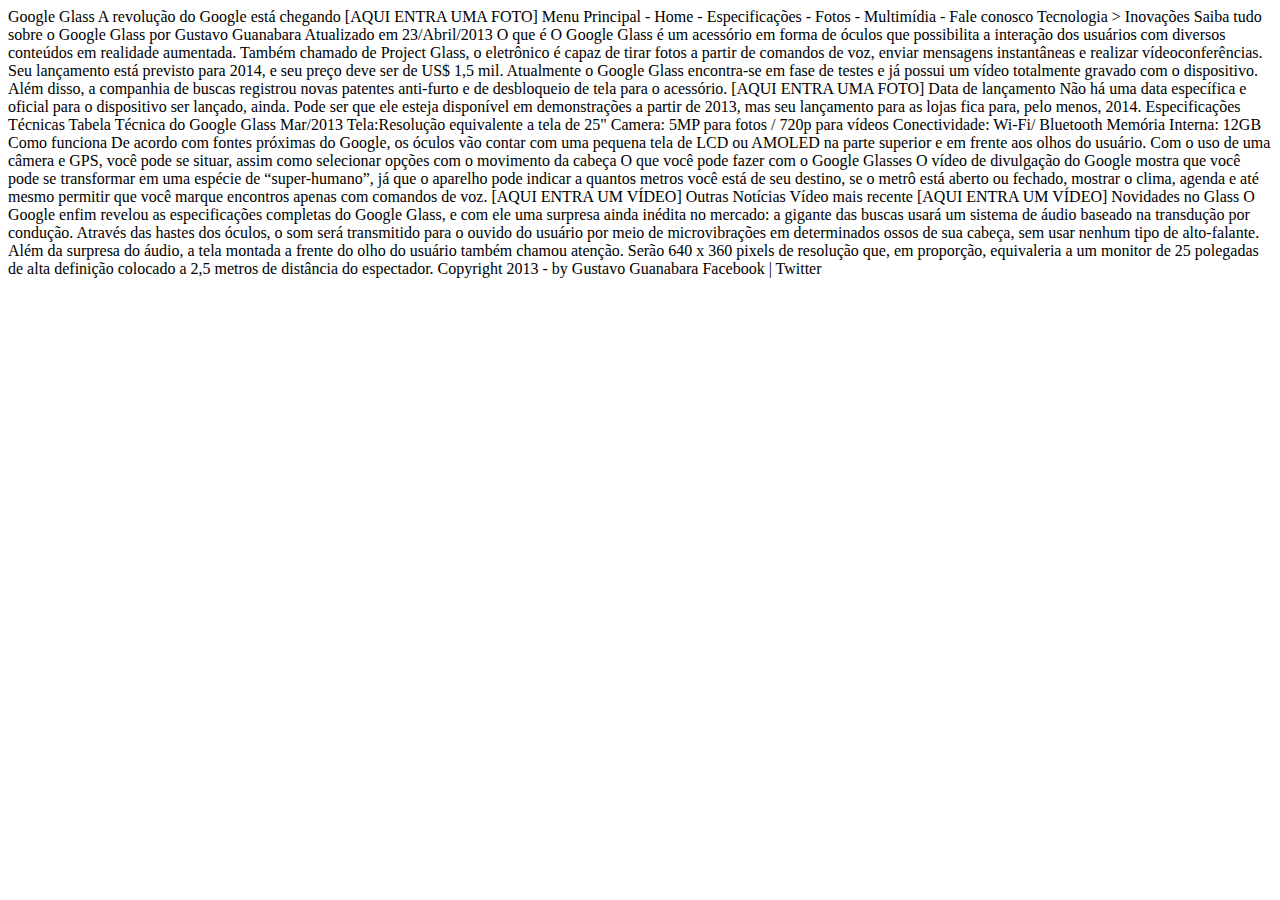
==== projeto-glass-html5/index.html @ 6410b90b "Upload Pacote De Arquivos" ====
<!DOCTYPE html>
<html>
Google Glass
A revolução do Google está chegando

[AQUI ENTRA UMA FOTO]

Menu Principal
- Home
- Especificações
- Fotos
- Multimídia
- Fale conosco

Tecnologia > Inovações
Saiba tudo sobre o Google Glass
por Gustavo Guanabara
Atualizado em 23/Abril/2013

O que é
O Google Glass é um acessório em forma de óculos que possibilita a interação dos usuários com diversos conteúdos em realidade aumentada. Também chamado de Project Glass, o eletrônico é capaz de tirar fotos a partir de comandos de voz, enviar mensagens instantâneas e realizar vídeoconferências. Seu lançamento está previsto para 2014, e seu preço deve ser de US$ 1,5 mil. Atualmente o Google Glass encontra-se em fase de testes e já possui um vídeo totalmente gravado com o dispositivo. Além disso, a companhia de buscas registrou novas patentes anti-furto e de desbloqueio de tela para o acessório.

[AQUI ENTRA UMA FOTO]

Data de lançamento
Não há uma data específica e oficial para o dispositivo ser lançado, ainda. Pode ser que ele esteja disponível em demonstrações a partir de 2013, mas seu lançamento para as lojas fica para, pelo menos, 2014.

Especificações Técnicas
Tabela Técnica do Google Glass Mar/2013

Tela:Resolução equivalente a tela de 25"
Camera: 5MP para fotos / 720p para vídeos
Conectividade: Wi-Fi/ Bluetooth
Memória Interna: 12GB

Como funciona
De acordo com fontes próximas do Google, os óculos vão contar com uma pequena tela de LCD ou AMOLED na parte superior e em frente aos olhos do usuário. Com o uso de uma câmera e GPS, você pode se situar, assim como selecionar opções com o movimento da cabeça

O que você pode fazer com o Google Glasses
O vídeo de divulgação do Google mostra que você pode se transformar em uma espécie de “super-humano”, já que o aparelho pode indicar a quantos metros você está de seu destino, se o metrô está aberto ou fechado, mostrar o clima, agenda e até mesmo permitir que você marque encontros apenas com comandos de voz.

[AQUI ENTRA UM VÍDEO]

Outras Notícias
Vídeo mais recente

[AQUI ENTRA UM VÍDEO]

Novidades no Glass
O Google enfim revelou as especificações completas do Google Glass, e com ele uma surpresa ainda inédita no mercado: a gigante das buscas usará um sistema de áudio baseado na transdução por condução. Através das hastes dos óculos, o som será transmitido para o ouvido do usuário por meio de microvibrações em determinados ossos de sua cabeça, sem usar nenhum tipo de alto-falante.

Além da surpresa do áudio, a tela montada a frente do olho do usuário também chamou atenção. Serão 640 x 360 pixels de resolução que, em proporção, equivaleria a um monitor de 25 polegadas de alta definição colocado a 2,5 metros de distância do espectador.

Copyright 2013 - by Gustavo Guanabara
Facebook | Twitter
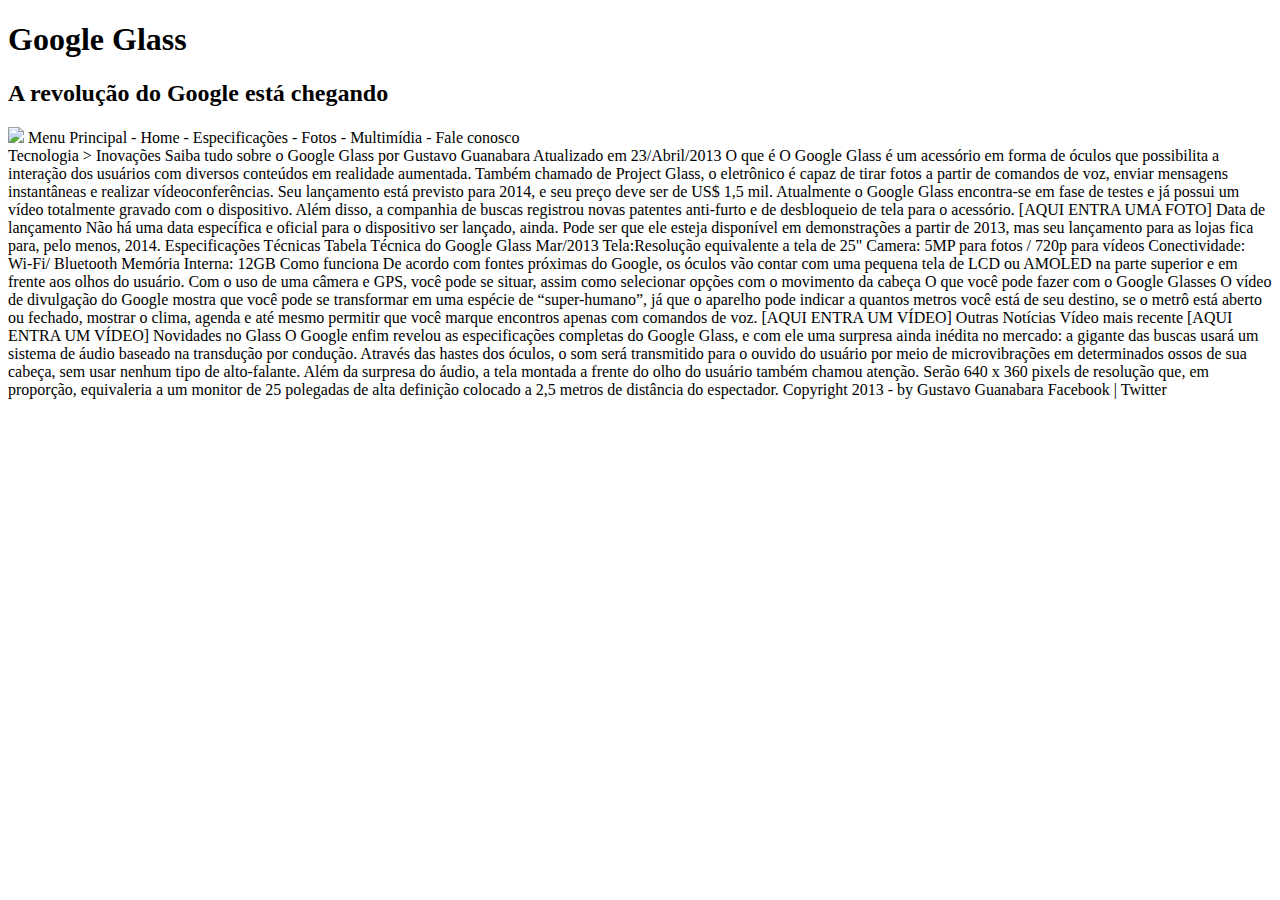
==== commit 1cef85c6: "Index.html Upload" ====
--- a/projeto-glass-html5/index.html
+++ b/projeto-glass-html5/index.html
@@ -1,9 +1,19 @@
 <!DOCTYPE html>
-<html>
-Google Glass
-A revolução do Google está chegando
+<html lang="pt-br">
+    <head>
+        <meta charset='UTF-8'/>
+        <title>Tudo sobre Google glass</title>
+    </head>
 
-[AQUI ENTRA UMA FOTO]
+    <body>
+        <div id = "interface">
+            <header id="cabecalho">
+            <hgroup>
+            <h1>Google Glass</h1>
+            <h2>A revolução do Google está chegando</h2>
+            </hgroup>
+
+<img src="/home/daniel/Documentos/Projeto-de-Site-Aprendendo-HTML-CSS-/projeto-glass-html5/_imagens/glass-oculos-preto-peq.png"/>
 
 Menu Principal
 - Home
@@ -11,7 +21,7 @@
 - Fotos
 - Multimídia
 - Fale conosco
-
+            </header>
 Tecnologia > Inovações
 Saiba tudo sobre o Google Glass
 por Gustavo Guanabara
@@ -52,4 +62,7 @@
 Além da surpresa do áudio, a tela montada a frente do olho do usuário também chamou atenção. Serão 640 x 360 pixels de resolução que, em proporção, equivaleria a um monitor de 25 polegadas de alta definição colocado a 2,5 metros de distância do espectador.
 
 Copyright 2013 - by Gustavo Guanabara
-Facebook | Twitter+Facebook | Twitter
+        </div>
+    </body>
+</html>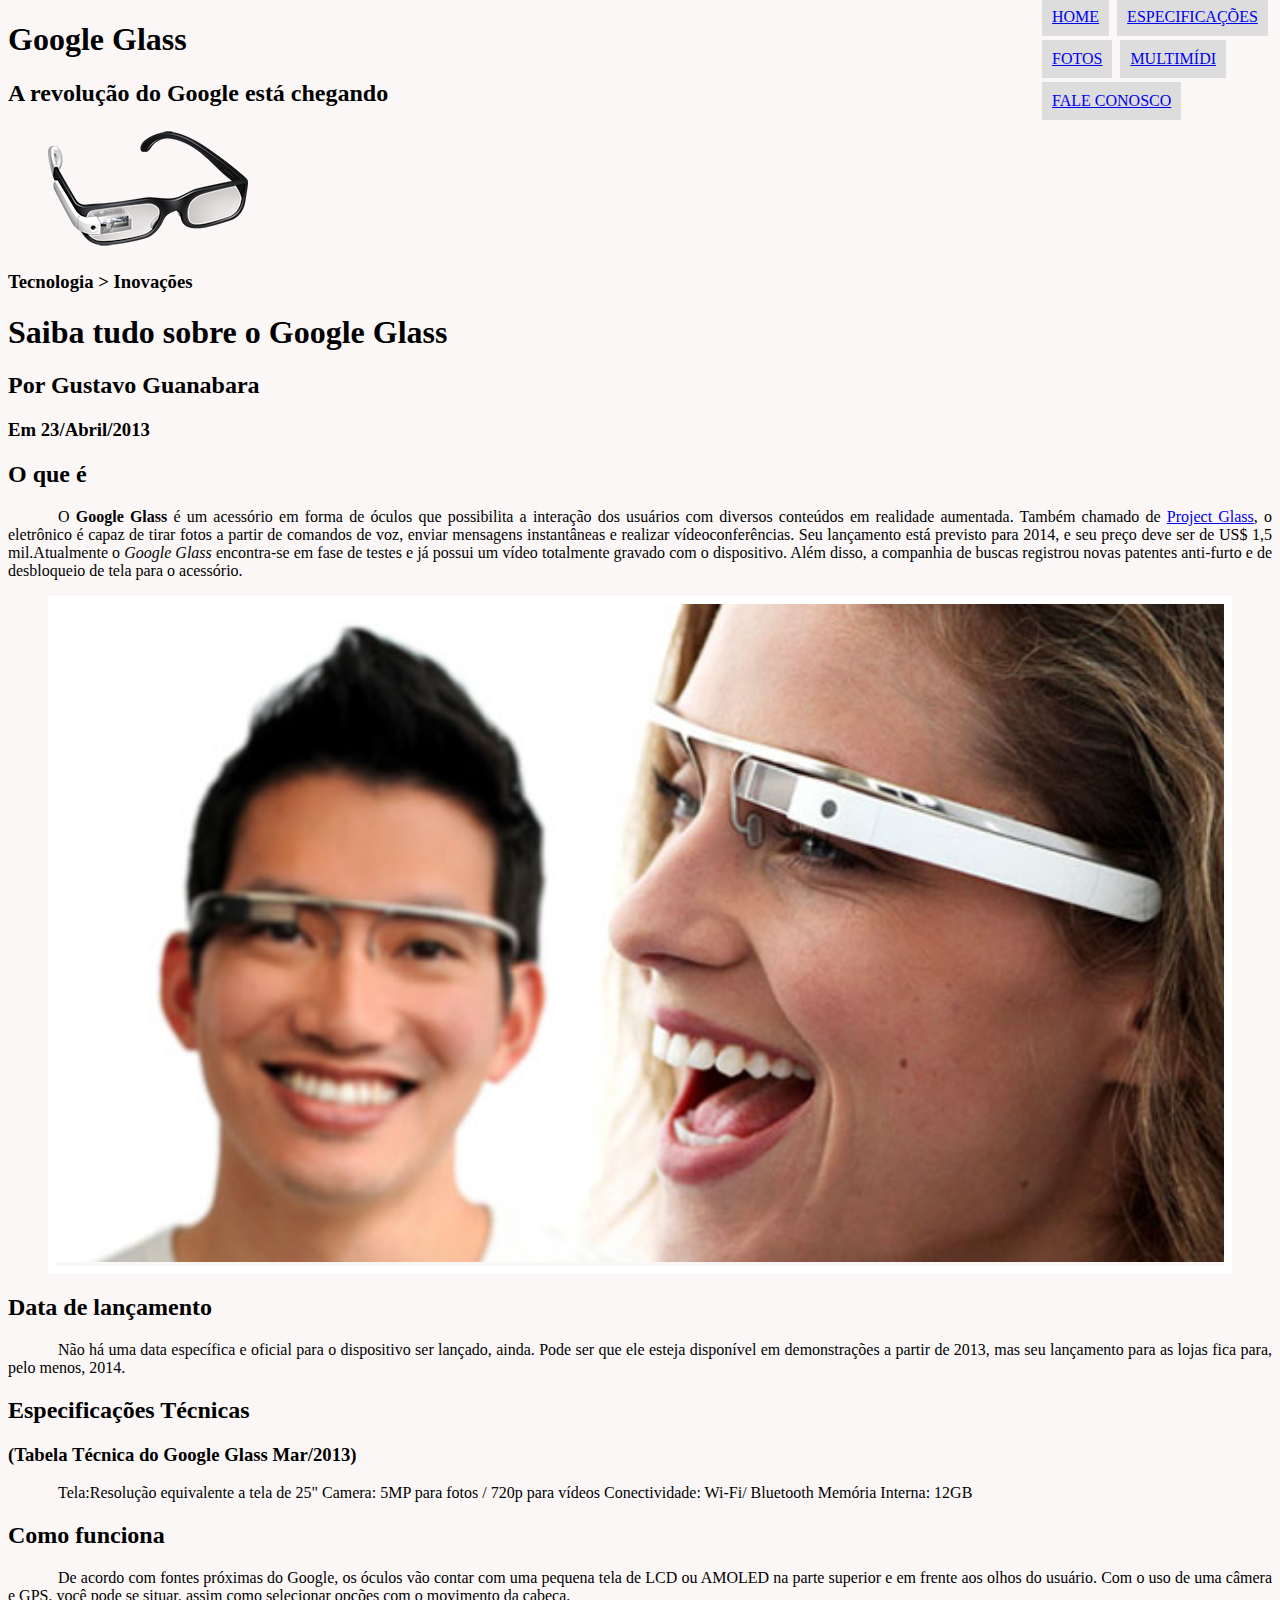
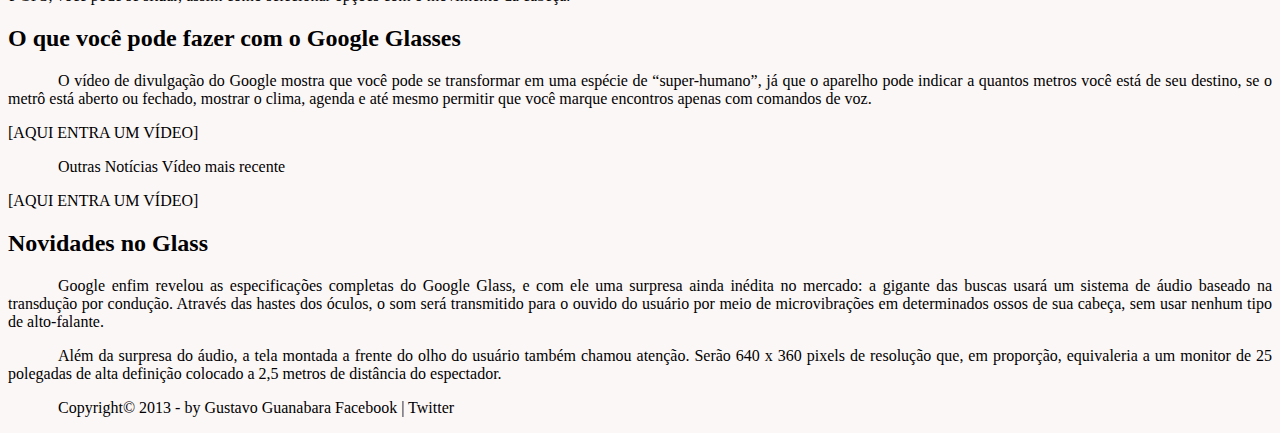
==== commit 1935bf07: "Configurando estilos CSS do menu interativo" ====
--- a/projeto-glass-html5/index.html
+++ b/projeto-glass-html5/index.html
@@ -2,67 +2,82 @@
 <html lang="pt-br">
     <head>
         <meta charset='UTF-8'/>
+        <link rel="sortcut icon" href="_imagens/miniatura_titulo.png" type="image/png"/>
         <title>Tudo sobre Google glass</title>
+        <link rel="stylesheet" href="_css/estilo.css"/>
     </head>
 
     <body>
         <div id = "interface">
             <header id="cabecalho">
+                <hgroup>
+                    <h1>Google Glass</h1>
+                    <h2>A revolução do Google está chegando</h2>
+                </hgroup>
+
+                <figure>
+                <img src="_imagens/glass-oculos-preto-peq.png"/>
+                </figure>
+                <nav id= "menu">
+                    <h1>Menu Principal</h1>
+                    <ul>
+                        <li><a href="index.html">Home</a></li>
+                        <li><a href="specs.html">Especificações</a></li>
+                        <li><a href="fotos.html">Fotos</a></li>
+                        <li><a href="multimidia.html">Multimídi</a></li>
+                        <li><a href="fale-conosco.html">Fale conosco</a></li>
+                    </ul>
+                </nav>
+            </header>
             <hgroup>
-            <h1>Google Glass</h1>
-            <h2>A revolução do Google está chegando</h2>
+                <h3>Tecnologia > Inovações</h3>
+                <h1>Saiba tudo sobre o Google Glass</h1>
+                <h2>Por Gustavo Guanabara</h2>
+                <h3>Em 23/Abril/2013</h3>
             </hgroup>
 
-<img src="/home/daniel/Documentos/Projeto-de-Site-Aprendendo-HTML-CSS-/projeto-glass-html5/_imagens/glass-oculos-preto-peq.png"/>
+            <h2>O que é</h2> 
+            <p>O  <span style="font-weight: bold;">Google Glass</span> é um acessório em forma de óculos que possibilita a interação dos usuários com diversos conteúdos em realidade aumentada. Também chamado de <a href="https://www.google.com/glass/start/" target="_blank">Project Glass</a>, o eletrônico é capaz de tirar fotos a partir de comandos de voz, enviar mensagens instantâneas e realizar vídeo&shy;con&shy;ferên&shy;cias. Seu lançamento está previsto para 2014, e seu preço deve ser de US$ 1,5 mil.Atualmente o <em>Google Glass</em> encontra-se em fase de testes e já possui um vídeo totalmente gravado com o dispositivo. Além disso, a companhia de buscas registrou novas patentes anti-furto e de desbloqueio de tela para o acessório.</p>
 
-Menu Principal
-- Home
-- Especificações
-- Fotos
-- Multimídia
-- Fale conosco
-            </header>
-Tecnologia > Inovações
-Saiba tudo sobre o Google Glass
-por Gustavo Guanabara
-Atualizado em 23/Abril/2013
+            <figure class="foto-legenda">
+            <img src="_imagens/glass-quadro-homem-mulher.jpg"/>
+                <figcaption>
+                    <h3>Google Glass</h3>
+                    <p>Uma nova manera de ver o mundo.</p>
+                </figcaption>
+            </figure>
 
-O que é
-O Google Glass é um acessório em forma de óculos que possibilita a interação dos usuários com diversos conteúdos em realidade aumentada. Também chamado de Project Glass, o eletrônico é capaz de tirar fotos a partir de comandos de voz, enviar mensagens instantâneas e realizar vídeoconferências. Seu lançamento está previsto para 2014, e seu preço deve ser de US$ 1,5 mil. Atualmente o Google Glass encontra-se em fase de testes e já possui um vídeo totalmente gravado com o dispositivo. Além disso, a companhia de buscas registrou novas patentes anti-furto e de desbloqueio de tela para o acessório.
+            <h2>Data de lançamento</h2>
+            <p>Não há uma data específica e oficial para o dispositivo ser lançado, ainda. Pode ser que ele esteja disponível em demonstrações a partir de 2013, mas seu lançamento para as lojas fica para, pelo menos, 2014.</p>
 
-[AQUI ENTRA UMA FOTO]
+            <h2>Especificações Técnicas</h2> 
+            <h3>(Tabela Técnica do Google Glass Mar/2013)</h3>
 
-Data de lançamento
-Não há uma data específica e oficial para o dispositivo ser lançado, ainda. Pode ser que ele esteja disponível em demonstrações a partir de 2013, mas seu lançamento para as lojas fica para, pelo menos, 2014.
+            <p>Tela:Resolução equivalente a tela de 25"
+            Camera: 5MP para fotos / 720p para vídeos 
+            Conectividade: Wi-Fi/ Bluetooth
+            Memória Interna: 12GB</p>
 
-Especificações Técnicas
-Tabela Técnica do Google Glass Mar/2013
+            <h2>Como funciona</h2>
+            <p>De acordo com fontes próximas do Google, os óculos vão contar com uma pequena tela de LCD ou AMOLED na parte superior e em frente aos olhos do usuário. Com o uso de uma câmera e GPS, você pode se situar, assim como selecionar opções com o movimento da cabeça.</p>
 
-Tela:Resolução equivalente a tela de 25"
-Camera: 5MP para fotos / 720p para vídeos
-Conectividade: Wi-Fi/ Bluetooth
-Memória Interna: 12GB
+            <h2>O que você pode fazer com o Google Glasses</h2>
+            <p>O vídeo de divulgação do Google mostra que você pode se transformar em uma espécie de “super-<wbr/>humano”, já que o aparelho pode indicar a quantos metros você está de seu destino, se o metrô está aberto ou fechado, mostrar o clima, agenda e até mesmo permitir que você marque encontros apenas com comandos de voz.</p>
 
-Como funciona
-De acordo com fontes próximas do Google, os óculos vão contar com uma pequena tela de LCD ou AMOLED na parte superior e em frente aos olhos do usuário. Com o uso de uma câmera e GPS, você pode se situar, assim como selecionar opções com o movimento da cabeça
+            [AQUI ENTRA UM VÍDEO]
 
-O que você pode fazer com o Google Glasses
-O vídeo de divulgação do Google mostra que você pode se transformar em uma espécie de “super-humano”, já que o aparelho pode indicar a quantos metros você está de seu destino, se o metrô está aberto ou fechado, mostrar o clima, agenda e até mesmo permitir que você marque encontros apenas com comandos de voz.
+            <p>Outras Notícias
+            Vídeo mais recente</p>
 
-[AQUI ENTRA UM VÍDEO]
+            [AQUI ENTRA UM VÍDEO]
 
-Outras Notícias
-Vídeo mais recente
+            <h2>Novidades no Glass</h2>
+            <p> Google enfim revelou as especificações completas do Google Glass, e com ele uma surpresa ainda inédita no mercado: a gigante das buscas usará um sistema de áudio baseado na transdução por condução. Através das hastes dos óculos, o som será transmitido para o ouvido do usuário por meio de microvibrações em determinados ossos de sua cabeça, sem usar nenhum tipo de alto-falante.</p>
 
-[AQUI ENTRA UM VÍDEO]
+            <p>Além da surpresa do áudio, a tela montada a frente do olho do usuário também chamou atenção. Serão 640 x 360 pixels de resolução que, em proporção, equivaleria a um monitor de 25 polegadas de alta definição colocado a 2,5 metros de distância do espectador.</p>
 
-Novidades no Glass
-O Google enfim revelou as especificações completas do Google Glass, e com ele uma surpresa ainda inédita no mercado: a gigante das buscas usará um sistema de áudio baseado na transdução por condução. Através das hastes dos óculos, o som será transmitido para o ouvido do usuário por meio de microvibrações em determinados ossos de sua cabeça, sem usar nenhum tipo de alto-falante.
-
-Além da surpresa do áudio, a tela montada a frente do olho do usuário também chamou atenção. Serão 640 x 360 pixels de resolução que, em proporção, equivaleria a um monitor de 25 polegadas de alta definição colocado a 2,5 metros de distância do espectador.
-
-Copyright 2013 - by Gustavo Guanabara
-Facebook | Twitter
+            <p>Copyright&copy; 2013 - by Gustavo Guanabara
+            Facebook | Twitter</p>
         </div>
     </body>
 </html>--- a/projeto-glass-html5/_css/estilo.css
+++ b/projeto-glass-html5/_css/estilo.css
@@ -0,0 +1,65 @@
+@charset "UTF-8";
+
+body {
+    background-color: rgb(252, 247, 247, 36);
+    color: rgb(000, 000, 000);
+}
+p {
+    text-align: justify;
+    text-indent: 50px;
+}
+
+/* Formatação de imagens cpmlegendas*/
+
+figure.foto-legenda {
+    position: relative;
+    border: 8px solid white;
+    box-shadow: 1px, 1px, 4px black;
+}
+
+figure.foto-legenda img {
+    width: 100%;
+    height: 100%;
+}
+
+figure.foto-legenda figcaption {
+    opacity: 0;
+    position: absolute;
+    top: 0px;
+    background-color: rgba(0,0,0,.4);
+    color: aliceblue;
+    width: 100%;
+    height: 100%;
+    padding: 10px;
+    box-sizing: border-box;
+    transition: opacity 500ms;
+}
+
+figure.foto-legenda:hover figcaption{
+    opacity: 1;
+}
+
+/*Formatação do menu*/
+
+nav#menu {
+    display: block;
+}
+
+nav#menu ul {
+    list-style: none;
+    text-transform: uppercase;
+    position: absolute;
+    top: -20px;
+    left: 1000px;
+}
+
+nav#menu li {
+    display: inline-block;
+    background-color: #dddddd;
+    padding: 10px;
+    margin: 2px;
+}
+
+nav#menu h1 {
+    display: none;
+}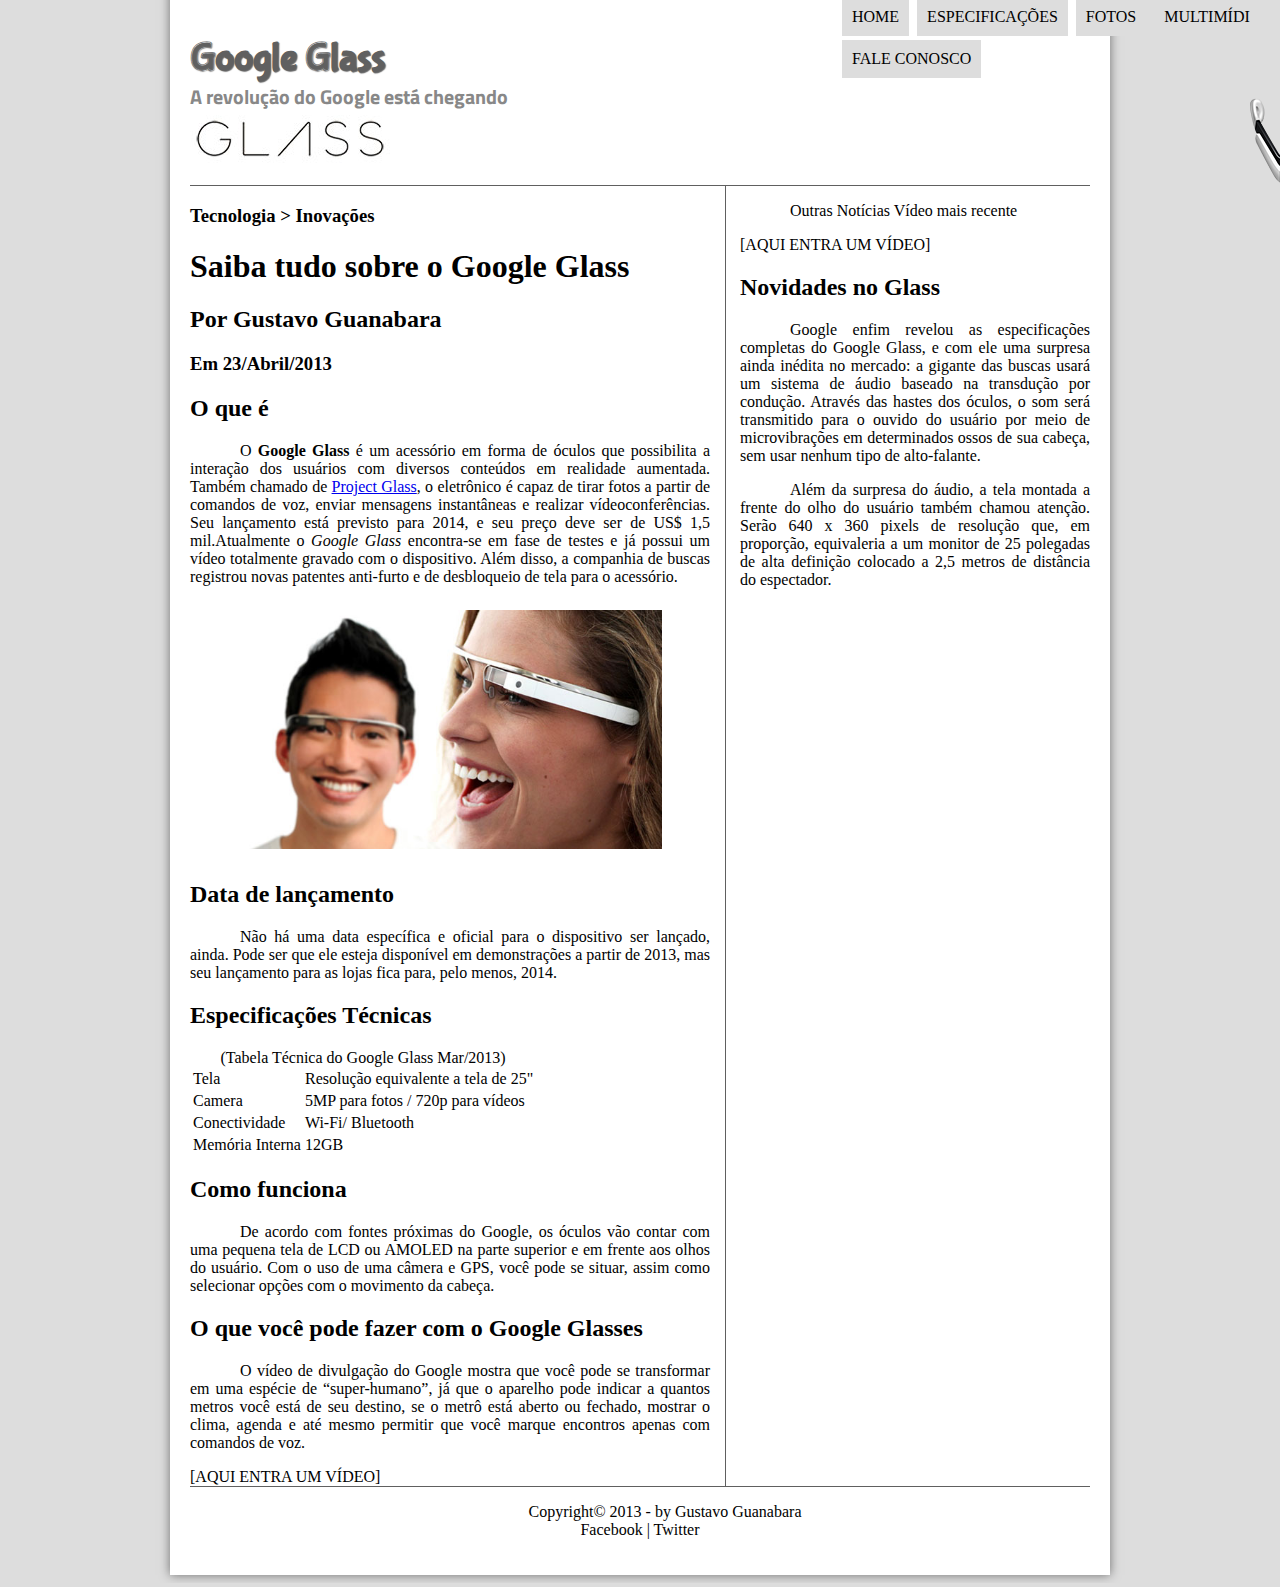
==== commit b0fbe6c0: "Ajustes" ====
--- a/projeto-glass-html5/index.html
+++ b/projeto-glass-html5/index.html
@@ -16,7 +16,7 @@
                 </hgroup>
 
                 <figure>
-                <img src="_imagens/glass-oculos-preto-peq.png"/>
+                <img id="icone" src="_imagens/glass-oculos-preto-peq.png"/>
                 </figure>
                 <nav id= "menu">
                     <h1>Menu Principal</h1>
@@ -29,55 +29,63 @@
                     </ul>
                 </nav>
             </header>
-            <hgroup>
-                <h3>Tecnologia > Inovações</h3>
-                <h1>Saiba tudo sobre o Google Glass</h1>
-                <h2>Por Gustavo Guanabara</h2>
-                <h3>Em 23/Abril/2013</h3>
-            </hgroup>
 
-            <h2>O que é</h2> 
-            <p>O  <span style="font-weight: bold;">Google Glass</span> é um acessório em forma de óculos que possibilita a interação dos usuários com diversos conteúdos em realidade aumentada. Também chamado de <a href="https://www.google.com/glass/start/" target="_blank">Project Glass</a>, o eletrônico é capaz de tirar fotos a partir de comandos de voz, enviar mensagens instantâneas e realizar vídeo&shy;con&shy;ferên&shy;cias. Seu lançamento está previsto para 2014, e seu preço deve ser de US$ 1,5 mil.Atualmente o <em>Google Glass</em> encontra-se em fase de testes e já possui um vídeo totalmente gravado com o dispositivo. Além disso, a companhia de buscas registrou novas patentes anti-furto e de desbloqueio de tela para o acessório.</p>
+            <section id="corpo">
+                <hgroup>
+                    <h3>Tecnologia > Inovações</h3>
+                    <h1>Saiba tudo sobre o Google Glass</h1>
+                    <h2>Por Gustavo Guanabara</h2>
+                    <h3>Em 23/Abril/2013</h3>
+                </hgroup>
 
-            <figure class="foto-legenda">
-            <img src="_imagens/glass-quadro-homem-mulher.jpg"/>
-                <figcaption>
-                    <h3>Google Glass</h3>
-                    <p>Uma nova manera de ver o mundo.</p>
-                </figcaption>
-            </figure>
+                <h2>O que é</h2> 
+                <p>O  <span style="font-weight: bold;">Google Glass</span> é um acessório em forma de óculos que possibilita a interação dos usuários com diversos conteúdos em realidade aumentada. Também chamado de <a href="https://www.google.com/glass/start/" target="_blank">Project Glass</a>, o eletrônico é capaz de tirar fotos a partir de comandos de voz, enviar mensagens instantâneas e realizar vídeo&shy;con&shy;ferên&shy;cias. Seu lançamento está previsto para 2014, e seu preço deve ser de US$ 1,5 mil.Atualmente o <em>Google Glass</em> encontra-se em fase de testes e já possui um vídeo totalmente gravado com o dispositivo. Além disso, a companhia de buscas registrou novas patentes anti-furto e de desbloqueio de tela para o acessório.</p>
 
-            <h2>Data de lançamento</h2>
-            <p>Não há uma data específica e oficial para o dispositivo ser lançado, ainda. Pode ser que ele esteja disponível em demonstrações a partir de 2013, mas seu lançamento para as lojas fica para, pelo menos, 2014.</p>
+                <figure class="foto-legenda">
+                <img src="_imagens/glass-quadro-homem-mulher.jpg"/>
+                    <figcaption>
+                        <h3>Google Glass</h3>
+                        <p>Uma nova manera de ver o mundo.</p>
+                    </figcaption>
+                </figure>
 
-            <h2>Especificações Técnicas</h2> 
-            <h3>(Tabela Técnica do Google Glass Mar/2013)</h3>
+                <h2>Data de lançamento</h2>
+                <p>Não há uma data específica e oficial para o dispositivo ser lançado, ainda. Pode ser que ele esteja disponível em demonstrações a partir de 2013, mas seu lançamento para as lojas fica para, pelo menos, 2014.</p>
 
-            <p>Tela:Resolução equivalente a tela de 25"
-            Camera: 5MP para fotos / 720p para vídeos 
-            Conectividade: Wi-Fi/ Bluetooth
-            Memória Interna: 12GB</p>
+                <h2>Especificações Técnicas</h2> 
+                <table>
+                    <caption>(Tabela Técnica do Google Glass Mar/2013)</caption>
 
-            <h2>Como funciona</h2>
-            <p>De acordo com fontes próximas do Google, os óculos vão contar com uma pequena tela de LCD ou AMOLED na parte superior e em frente aos olhos do usuário. Com o uso de uma câmera e GPS, você pode se situar, assim como selecionar opções com o movimento da cabeça.</p>
+                    <tr> <td>Tela</td> <td>Resolução equivalente a tela de 25"</td> </tr>
+                    <tr> <td>Camera</td> <td>5MP para fotos / 720p para vídeos</td ></tr> 
+                    <tr> <td>Conectividade</td> <td>Wi-Fi/ Bluetooth</td> </tr>
+                    <tr> <td>Memória Interna</td> <td>12GB</td> </tr>
+            </table>
+                <h2>Como funciona</h2>
+                <p>De acordo com fontes próximas do Google, os óculos vão contar com uma pequena tela de LCD ou AMOLED na parte superior e em frente aos olhos do usuário. Com o uso de uma câmera e GPS, você pode se situar, assim como selecionar opções com o movimento da cabeça.</p>
 
-            <h2>O que você pode fazer com o Google Glasses</h2>
-            <p>O vídeo de divulgação do Google mostra que você pode se transformar em uma espécie de “super-<wbr/>humano”, já que o aparelho pode indicar a quantos metros você está de seu destino, se o metrô está aberto ou fechado, mostrar o clima, agenda e até mesmo permitir que você marque encontros apenas com comandos de voz.</p>
+                <h2>O que você pode fazer com o Google Glasses</h2>
+                <p>O vídeo de divulgação do Google mostra que você pode se transformar em uma espécie de “super-<wbr/>humano”, já que o aparelho pode indicar a quantos metros você está de seu destino, se o metrô está aberto ou fechado, mostrar o clima, agenda e até mesmo permitir que você marque encontros apenas com comandos de voz.</p>
 
-            [AQUI ENTRA UM VÍDEO]
+                [AQUI ENTRA UM VÍDEO]
+            </section>
 
-            <p>Outras Notícias
-            Vídeo mais recente</p>
+            <aside id ="lateral">
+                <p>Outras Notícias
+                Vídeo mais recente</p>
 
-            [AQUI ENTRA UM VÍDEO]
+                [AQUI ENTRA UM VÍDEO]
 
-            <h2>Novidades no Glass</h2>
-            <p> Google enfim revelou as especificações completas do Google Glass, e com ele uma surpresa ainda inédita no mercado: a gigante das buscas usará um sistema de áudio baseado na transdução por condução. Através das hastes dos óculos, o som será transmitido para o ouvido do usuário por meio de microvibrações em determinados ossos de sua cabeça, sem usar nenhum tipo de alto-falante.</p>
+                <h2>Novidades no Glass</h2>
+                <p> Google enfim revelou as especificações completas do Google Glass, e com ele uma surpresa ainda inédita no mercado: a gigante das buscas usará um sistema de áudio baseado na transdução por condução. Através das hastes dos óculos, o som será transmitido para o ouvido do usuário por meio de microvibrações em determinados ossos de sua cabeça, sem usar nenhum tipo de alto-falante.</p>
 
-            <p>Além da surpresa do áudio, a tela montada a frente do olho do usuário também chamou atenção. Serão 640 x 360 pixels de resolução que, em proporção, equivaleria a um monitor de 25 polegadas de alta definição colocado a 2,5 metros de distância do espectador.</p>
+                <p>Além da surpresa do áudio, a tela montada a frente do olho do usuário também chamou atenção. Serão 640 x 360 pixels de resolução que, em proporção, equivaleria a um monitor de 25 polegadas de alta definição colocado a 2,5 metros de distância do espectador.</p>
+            </aside>
 
-            <p>Copyright&copy; 2013 - by Gustavo Guanabara
-            Facebook | Twitter</p>
+            <footer id="rodape">
+            <p>Copyright&copy; 2013 - by Gustavo Guanabara<br/>
+            <a href="http://facebook.com/cursosemvideo"target="_blank">Facebook</a> | <a href="http://twitter.com/cursosemvdeo"target="_blank">Twitter</a></p>
+            </footer>
         </div>
     </body>
 </html>--- a/projeto-glass-html5/_css/estilo.css
+++ b/projeto-glass-html5/_css/estilo.css
@@ -1,15 +1,59 @@
 @charset "UTF-8";
+@import url('https://fonts.googleapis.com/css2?family=Titillium+Web&display=swap');
+@font-face {
+    font-family: "FonteLogo";
+    src: url("../_fonts/bubblegum-sans-regular.otf")
+}
+/* Formatação de texto e interface do body*/
+body {
+    background-color: #dddddd;
+    color: rgb(000, 000, 000);
+}
 
-body {
-    background-color: rgb(252, 247, 247, 36);
-    color: rgb(000, 000, 000);
+div#interface {
+    width: 900px;
+    background-color: #ffffff;
+    margin: -20px auto 0px auto;
+    box-shadow: 0px 0px 10px rgba(0,0,0,.5) ;
+    padding: 20px ;
 }
 p {
     text-align: justify;
     text-indent: 50px;
 }
 
-/* Formatação de imagens cpmlegendas*/
+/* Formatação do Cabeçalho da pág*/
+
+header#cabecalho img#icone {
+    position: absolute;
+    left: 1250px;
+    top: 80px;
+}
+
+header#cabecalho {
+    border-bottom: 1px #606060 solid;
+    height: 150px;
+    background: url(../_imagens/glass-logo-peq.jpg) no-repeat 0px 80px;
+}
+
+header#cabecalho h1 {
+    font-family: 'FonteLogo', sans-serif;
+    font-size: 30pt;
+    color: #606060;
+    text-shadow: 1px 1px 1px rgba(0,0,0,.6);
+    padding: 0px;
+    margin-bottom: 0px;
+}
+
+header#cabecalho h2 {
+    font-family: 'Titillium Web', sans-serif;;
+    color: #888888;
+    font-size: 15pt;
+    padding: 0px;
+    margin-top: 0px;
+}
+
+/* Formatação de imagens com legendas*/
 
 figure.foto-legenda {
     position: relative;
@@ -26,7 +70,7 @@
     opacity: 0;
     position: absolute;
     top: 0px;
-    background-color: rgba(0,0,0,.4);
+    background-color: rgba(0,0,0,.5);
     color: aliceblue;
     width: 100%;
     height: 100%;
@@ -50,7 +94,7 @@
     text-transform: uppercase;
     position: absolute;
     top: -20px;
-    left: 1000px;
+    left: 800px;
 }
 
 nav#menu li {
@@ -58,8 +102,53 @@
     background-color: #dddddd;
     padding: 10px;
     margin: 2px;
+    transition: background-color 500ms;
+}
+
+nav#menu li:hover {
+    background-color: #606060;
+
 }
 
 nav#menu h1 {
     display: none;
+}
+
+nav#menu a {
+    color: black;
+    text-decoration: none;
+}
+
+nav#menu a:hover {
+    color: white;
+}
+
+/* Formatação da section, asidee footer: */
+
+section#corpo {
+    display: block;
+    width: 520px;
+    float: left;
+    border-right:1px solid #606060 ;
+    padding-right: 15px ;
+}
+
+aside#lateral {
+    display: block;
+    width: 350px;
+    float: right;
+}
+
+footer#rodape {
+    clear: both;
+    border-top: 1px solid #606060;
+}
+
+footer#rodape p {
+    text-align: center;
+}
+
+footer#rodape a {
+    text-decoration: none;
+    color: black;
 }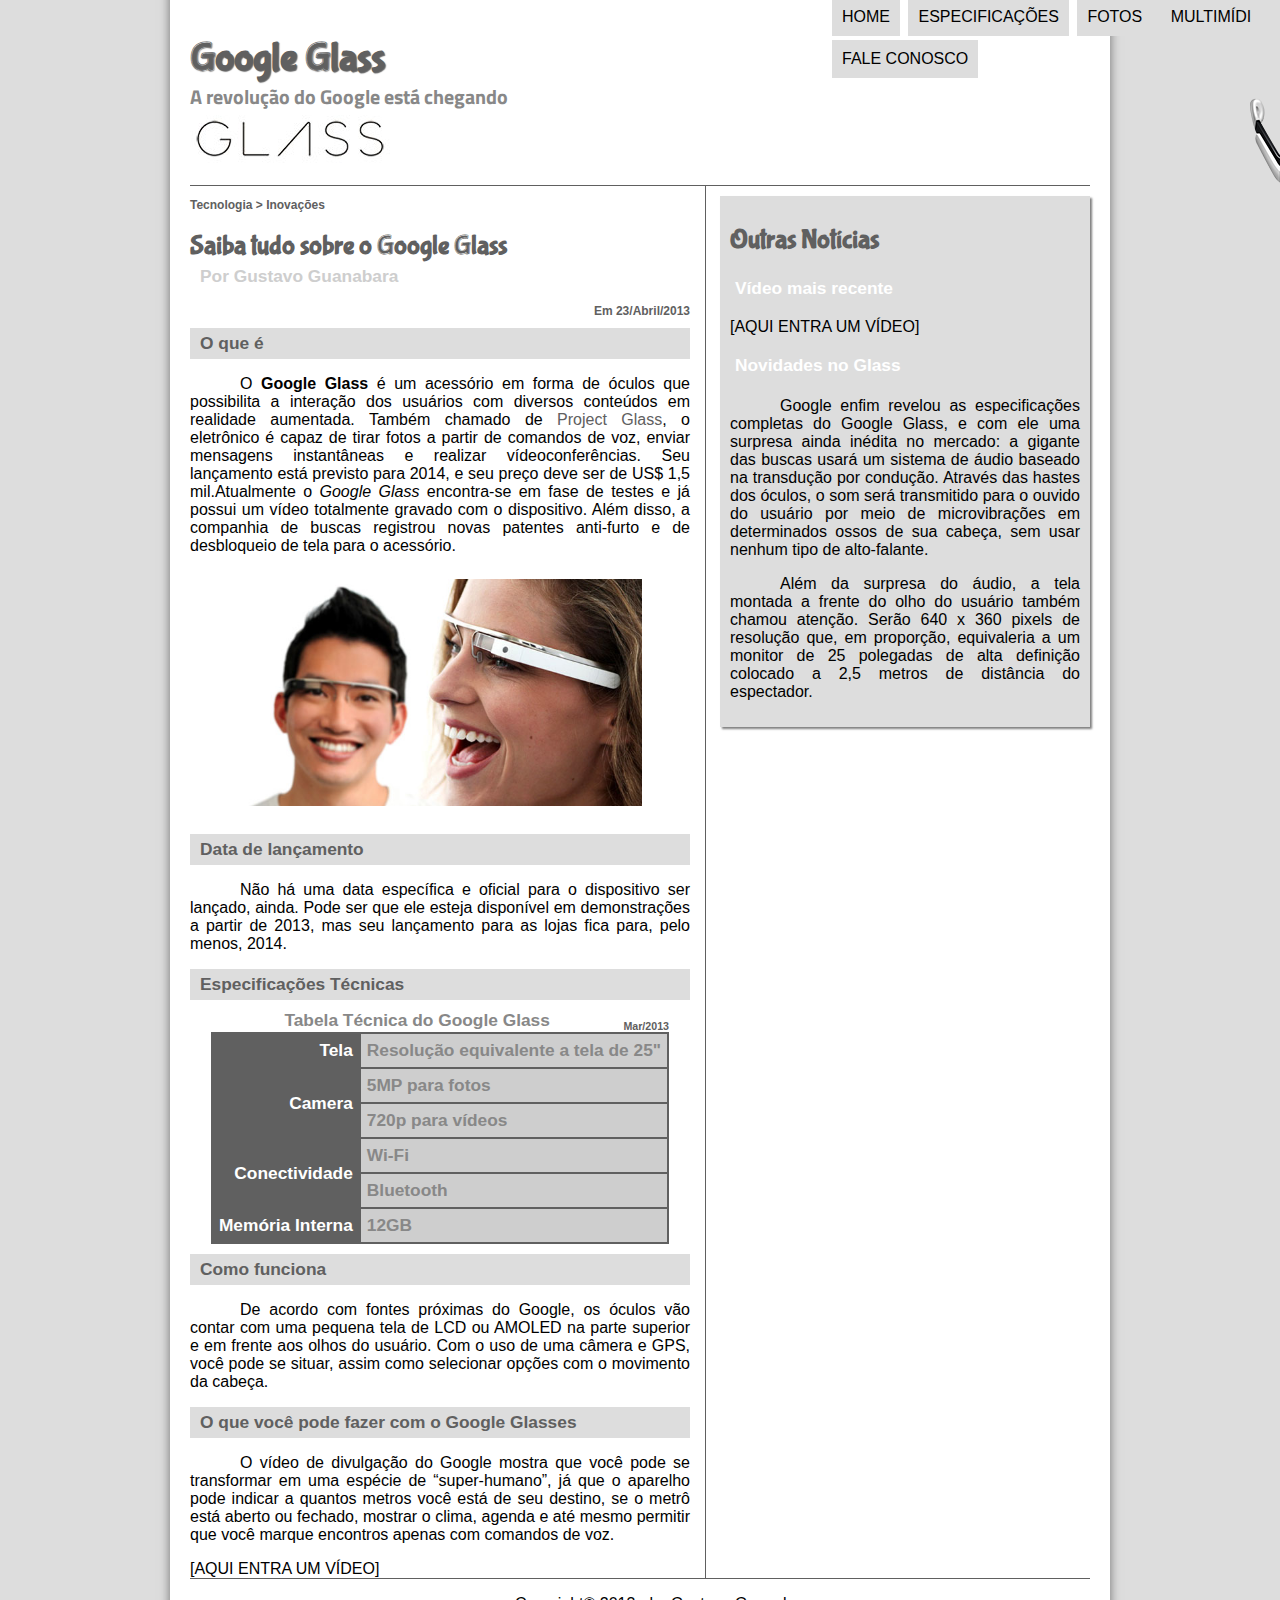
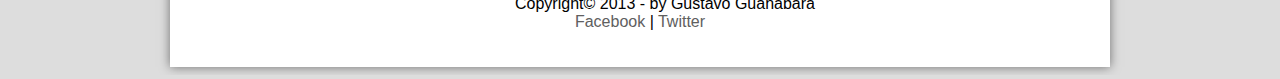
==== commit e3b7ad42: "formatando Artigos" ====
--- a/projeto-glass-html5/index.html
+++ b/projeto-glass-html5/index.html
@@ -31,48 +31,54 @@
             </header>
 
             <section id="corpo">
-                <hgroup>
-                    <h3>Tecnologia > Inovações</h3>
-                    <h1>Saiba tudo sobre o Google Glass</h1>
-                    <h2>Por Gustavo Guanabara</h2>
-                    <h3>Em 23/Abril/2013</h3>
-                </hgroup>
+                <article id="noticia-principal">
+                    <header id="cabecalho-artigo">
+                        <hgroup>
+                            <h3>Tecnologia > Inovações</h3>
+                            <h1>Saiba tudo sobre o Google Glass</h1>
+                            <h2>Por Gustavo Guanabara</h2>
+                            <h3 class="direita">Em 23/Abril/2013</h3>
+                        </hgroup>
+                    </header>
 
-                <h2>O que é</h2> 
-                <p>O  <span style="font-weight: bold;">Google Glass</span> é um acessório em forma de óculos que possibilita a interação dos usuários com diversos conteúdos em realidade aumentada. Também chamado de <a href="https://www.google.com/glass/start/" target="_blank">Project Glass</a>, o eletrônico é capaz de tirar fotos a partir de comandos de voz, enviar mensagens instantâneas e realizar vídeo&shy;con&shy;ferên&shy;cias. Seu lançamento está previsto para 2014, e seu preço deve ser de US$ 1,5 mil.Atualmente o <em>Google Glass</em> encontra-se em fase de testes e já possui um vídeo totalmente gravado com o dispositivo. Além disso, a companhia de buscas registrou novas patentes anti-furto e de desbloqueio de tela para o acessório.</p>
+                    <h2>O que é</h2> 
+                    <p>O  <span style="font-weight: bold;">Google Glass</span> é um acessório em forma de óculos que possibilita a interação dos usuários com diversos conteúdos em realidade aumentada. Também chamado de <a href="https://www.google.com/glass/start/" target="_blank">Project Glass</a>, o eletrônico é capaz de tirar fotos a partir de comandos de voz, enviar mensagens instantâneas e realizar vídeo&shy;con&shy;ferên&shy;cias. Seu lançamento está previsto para 2014, e seu preço deve ser de US$ 1,5 mil.Atualmente o <em>Google Glass</em> encontra-se em fase de testes e já possui um vídeo totalmente gravado com o dispositivo. Além disso, a companhia de buscas registrou novas patentes anti-furto e de desbloqueio de tela para o acessório.</p>
 
-                <figure class="foto-legenda">
-                <img src="_imagens/glass-quadro-homem-mulher.jpg"/>
-                    <figcaption>
-                        <h3>Google Glass</h3>
-                        <p>Uma nova manera de ver o mundo.</p>
-                    </figcaption>
-                </figure>
+                    <figure class="foto-legenda">
+                    <img src="_imagens/glass-quadro-homem-mulher.jpg"/>
+                        <figcaption>
+                            <h3>Google Glass</h3>
+                            <p>Uma nova manera de ver o mundo.</p>
+                        </figcaption>
+                    </figure>
 
-                <h2>Data de lançamento</h2>
-                <p>Não há uma data específica e oficial para o dispositivo ser lançado, ainda. Pode ser que ele esteja disponível em demonstrações a partir de 2013, mas seu lançamento para as lojas fica para, pelo menos, 2014.</p>
+                    <h2>Data de lançamento</h2>
+                    <p>Não há uma data específica e oficial para o dispositivo ser lançado, ainda. Pode ser que ele esteja disponível em demonstrações a partir de 2013, mas seu lançamento para as lojas fica para, pelo menos, 2014.</p>
 
-                <h2>Especificações Técnicas</h2> 
-                <table>
-                    <caption>(Tabela Técnica do Google Glass Mar/2013)</caption>
+                    <h2>Especificações Técnicas</h2> 
+                    <table id=tabelaspac>
+                        <caption>Tabela Técnica do Google Glass <span>Mar/2013</span></caption>
 
-                    <tr> <td>Tela</td> <td>Resolução equivalente a tela de 25"</td> </tr>
-                    <tr> <td>Camera</td> <td>5MP para fotos / 720p para vídeos</td ></tr> 
-                    <tr> <td>Conectividade</td> <td>Wi-Fi/ Bluetooth</td> </tr>
-                    <tr> <td>Memória Interna</td> <td>12GB</td> </tr>
-            </table>
-                <h2>Como funciona</h2>
-                <p>De acordo com fontes próximas do Google, os óculos vão contar com uma pequena tela de LCD ou AMOLED na parte superior e em frente aos olhos do usuário. Com o uso de uma câmera e GPS, você pode se situar, assim como selecionar opções com o movimento da cabeça.</p>
+                        <tr> <td class="ce">Tela</td> <td class="cd">Resolução equivalente a tela de 25"</td> </tr>
+                        <tr> <td rowspan="2"; class="ce">Camera</td> <td class="cd">5MP para fotos</td ></tr>
+                        <tr> <td class="cd">720p para vídeos</td> </tr> 
+                        <tr> <td rowspan="2"; class="ce">Conectividade</td> <td class="cd">Wi-Fi</td> </tr>
+                        <tr> <td class="cd">Bluetooth</td> </tr>
+                        <tr> <td class="ce">Memória Interna</td> <td class="cd">12GB</td> </tr>
+                    </table>
+                    <h2>Como funciona</h2>
+                    <p>De acordo com fontes próximas do Google, os óculos vão contar com uma pequena tela de LCD ou AMOLED na parte superior e em frente aos olhos do usuário. Com o uso de uma câmera e GPS, você pode se situar, assim como selecionar opções com o movimento da cabeça.</p>
 
-                <h2>O que você pode fazer com o Google Glasses</h2>
-                <p>O vídeo de divulgação do Google mostra que você pode se transformar em uma espécie de “super-<wbr/>humano”, já que o aparelho pode indicar a quantos metros você está de seu destino, se o metrô está aberto ou fechado, mostrar o clima, agenda e até mesmo permitir que você marque encontros apenas com comandos de voz.</p>
+                    <h2>O que você pode fazer com o Google Glasses</h2>
+                    <p>O vídeo de divulgação do Google mostra que você pode se transformar em uma espécie de “super-<wbr/>humano”, já que o aparelho pode indicar a quantos metros você está de seu destino, se o metrô está aberto ou fechado, mostrar o clima, agenda e até mesmo permitir que você marque encontros apenas com comandos de voz.</p>
 
-                [AQUI ENTRA UM VÍDEO]
+                    [AQUI ENTRA UM VÍDEO]
+                </article>
             </section>
 
             <aside id ="lateral">
-                <p>Outras Notícias
-                Vídeo mais recente</p>
+                <h1>Outras Notícias</h1>
+                <h2>Vídeo mais recente</h2>
 
                 [AQUI ENTRA UM VÍDEO]
 
@@ -84,7 +90,7 @@
 
             <footer id="rodape">
             <p>Copyright&copy; 2013 - by Gustavo Guanabara<br/>
-            <a href="http://facebook.com/cursosemvideo"target="_blank">Facebook</a> | <a href="http://twitter.com/cursosemvdeo"target="_blank">Twitter</a></p>
+            <a href="http://facebook.com/cursosemvideo"target="_blank">Facebook</a> | <a href="http://twitter.com/cursosemvideo"target="_blank">Twitter</a></p>
             </footer>
         </div>
     </body>
--- a/projeto-glass-html5/_css/estilo.css
+++ b/projeto-glass-html5/_css/estilo.css
@@ -8,6 +8,16 @@
 body {
     background-color: #dddddd;
     color: rgb(000, 000, 000);
+    font-family: Arial, sans-serif;
+}
+
+a {
+    color: #606060;
+    text-decoration: none;
+}
+
+a:hover {
+    text-decoration: underline;
 }
 
 div#interface {
@@ -94,7 +104,7 @@
     text-transform: uppercase;
     position: absolute;
     top: -20px;
-    left: 800px;
+    left: 790px;
 }
 
 nav#menu li {
@@ -127,7 +137,7 @@
 
 section#corpo {
     display: block;
-    width: 520px;
+    width: 500px;
     float: left;
     border-right:1px solid #606060 ;
     padding-right: 15px ;
@@ -137,6 +147,23 @@
     display: block;
     width: 350px;
     float: right;
+    background-color: #dddddd;
+    padding: 10px;
+    margin-top: 10px;
+    box-shadow: 2px 2px 2px rgba(0,0,0,.5);
+}
+
+aside#lateral h1 {
+    font-family: 'FonteLogo', sans-serif;
+    font-size: 20pt;
+    color: #606060;
+}
+
+aside#lateral h2 {
+    background-color: #dddddd;
+    font-size: 13pt;
+    color: #ffffff;
+    padding: 5px;
 }
 
 footer#rodape {
@@ -148,7 +175,75 @@
     text-align: center;
 }
 
-footer#rodape a {
-    text-decoration: none;
-    color: black;
+/*Formatação da Tabela*/
+
+table#tabelaspac {
+    border: 1px solid #606060;
+    border-spacing: 0px;
+    margin-left: auto;
+    margin-right: auto;
+}
+
+table#tabelaspac td {
+    border: 1px solid #606060;
+    padding: 6px;
+}
+
+table#tabelaspac td.ce {
+    color: #ffffff;
+    background-color: #606060;
+    text-align: right;
+    font-weight: bold;
+}
+
+table#tabelaspac td.cd {
+    background-color: #cecece;
+}
+
+table#tabelaspac {
+    color: #888888;
+    font-size: 13pt;
+    font-weight: bolder;
+}
+
+table#tabelaspac caption span {
+    display: block;
+    float: right;
+    color: #606060;
+    font-size: 8pt;
+    margin-top: 10px;
+}
+
+article#noticia-principal h2 {
+    font-size: 13pt;
+    color: #606060;
+    background-color: #dddddd;
+    padding: 5px 0px 5px 10px;
+    margin: 10px 0px 10px 0px
+}
+
+/* Formatando cabeçalho de artigo*/
+
+header#cabecalho-artigo h1 {
+    font-family: 'Fontelogo', sans-serif;
+    font-size: 20pt;
+    color: #606060;
+    margin-bottom: 0px  ;
+}
+
+header#cabecalho-artigo h2 {
+    font-size: 13pt;
+    color: #cecece;
+    background-color: #ffffff;
+    margin: 0px;
+}
+
+header#cabecalho-artigo h3 {
+    font-size: 12px;
+    color: #606060;
+    margin-bottom: 0px;
+}
+
+.direita {
+    text-align: right;
 }